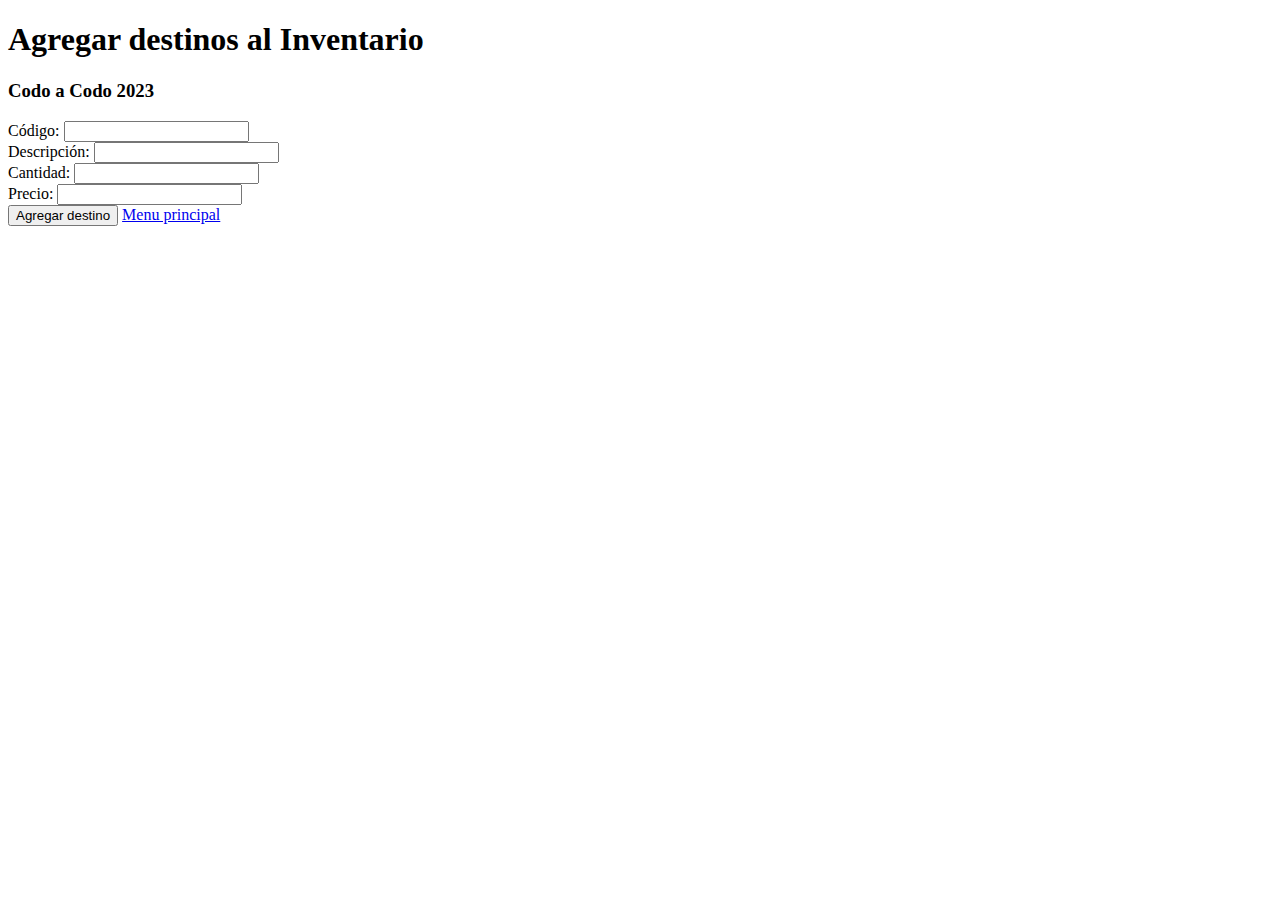
==== altas.html @ 28b6d03a "no agrega correctamente el destino en el formulario" ====
<!DOCTYPE html>
<html lang="en">

<head>
    <meta charset="UTF-8">
    <meta http-equiv="X-UA-Compatible" content="IE=edge">
    <meta name="viewport" content="width=device-width, initial-scale=1.0">
    <title>Agregar destino</title>
    <link rel="stylesheet" href="css/estilos.css">
</head>

<body>
    <h1>Agregar destinos al Inventario</h1>
    <h3>Codo a Codo 2023</h3>
    <form id="formulario">
        <label for="codigo">Código:</label>
        <input type="text" id="codigo" name="codigo" required><br>

        <label for="descripcion">Descripción:</label>
        <input type="text" id="descripcion" name="descripcion" required><br>

        <label for="cantidad">Cantidad:</label>
        <input type="number" id="cantidad" name="cantidad" required><br>

        <label for="precio">Precio:</label>
        <input type="number" step="0.01" id="precio" name="precio" required><br>

        <button type="submit">Agregar destino</button>
        <a href="index.html">Menu principal</a>
    </form>
    <script>
        const URL = "https://martirecalde.pythonanywhere.com/"
        // Capturamos el evento de envío del formulario
        document.getElementById('formulario').addEventListener('submit', function (event) {
            event.preventDefault() // Evitamos que se recargue la página

            // Obtenemos los valores del formulario
            var codigo = document.getElementById('codigo').value
            var descripcion = document.getElementById('descripcion').value
            var cantidad = document.getElementById('cantidad').value
            var precio = document.getElementById('precio').value

            // Creamos un objeto con los datos del destino
            var destino = {
                codigo: codigo,
                descripcion: descripcion,
                cantidad: cantidad,
                precio: precio
            }
            console.log(destino)
            // Realizamos la solicitud POST al servidor
            fetch(URL + 'destinos', {
                method: 'POST',
                headers: {
                    'Content-Type': 'application/json'
                },
                body: JSON.stringify(destino)
            })
                .then(function (response) {
                    if (response.ok) {
                        return response.json() // Parseamos la respuesta JSON
                    } else {
                        throw new Error('Error al agregar el destino.')
                    }
                })
                .then(function (data) {
                    alert('destino agregado correctamente.')
                    document.getElementById('codigo').value = ""
                    document.getElementById('descripcion').value = ""
                    document.getElementById('cantidad').value = ""
                    document.getElementById('precio').value = ""
                })
                .catch(function (error) {
                    console.log('Error:', error)
                    alert('Error al agregar el destino.')
                })
        })
    </script>
</body>

</html>
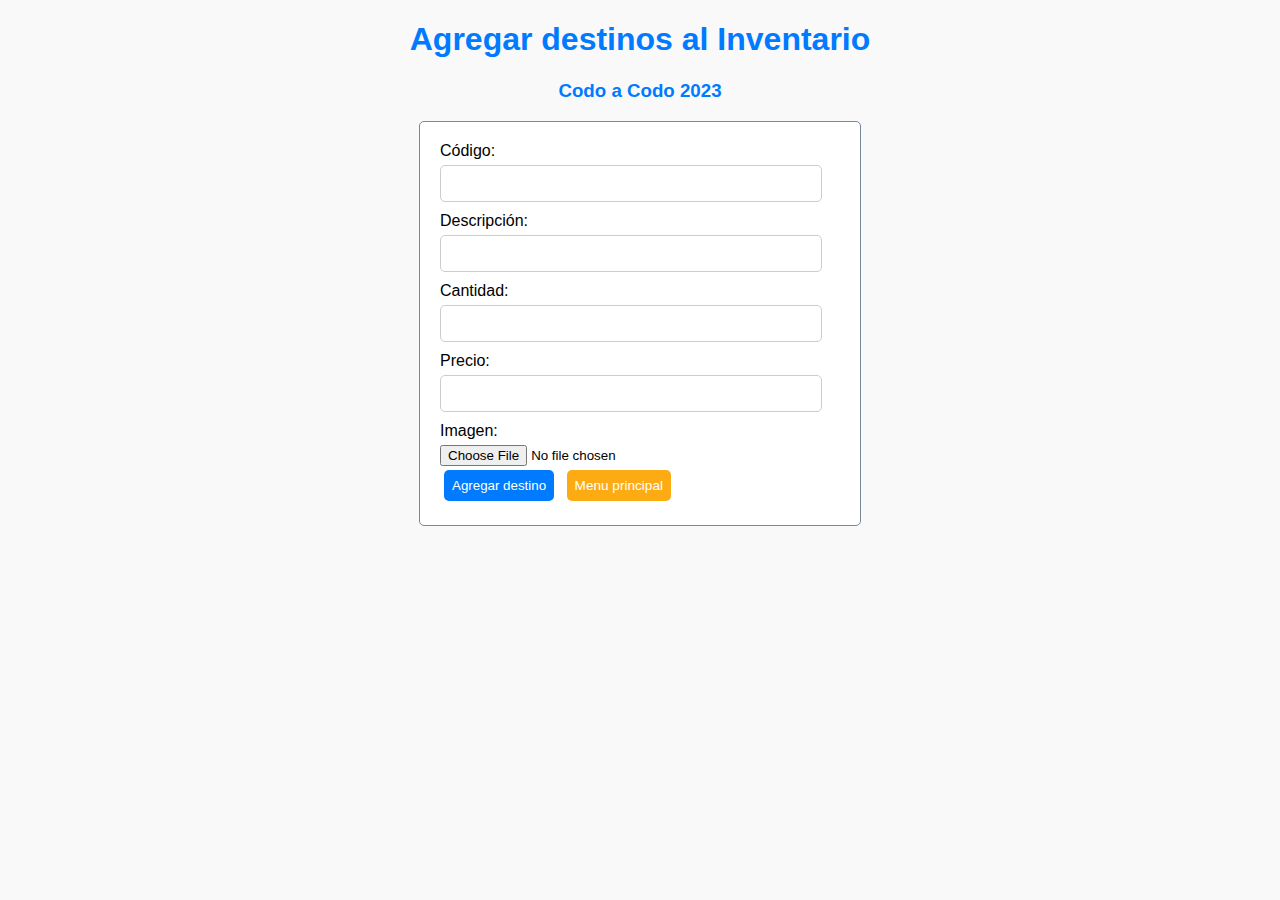
==== commit d13f3f1a: "agrega correctamente el destino en el formulario" ====
--- a/altas.html
+++ b/altas.html
@@ -1,12 +1,12 @@
 <!DOCTYPE html>
-<html lang="en">
+<html lang="es">
 
 <head>
     <meta charset="UTF-8">
     <meta http-equiv="X-UA-Compatible" content="IE=edge">
     <meta name="viewport" content="width=device-width, initial-scale=1.0">
     <title>Agregar destino</title>
-    <link rel="stylesheet" href="css/estilos.css">
+    <link rel="stylesheet" href="estilos.css">
 </head>
 
 <body>
@@ -25,6 +25,9 @@
         <label for="precio">Precio:</label>
         <input type="number" step="0.01" id="precio" name="precio" required><br>
 
+        <label for="imagen">Imagen:</label>
+        <input type="file" name="imagen" id="imagen"><br>
+
         <button type="submit">Agregar destino</button>
         <a href="index.html">Menu principal</a>
     </form>
@@ -33,19 +36,21 @@
         // Capturamos el evento de envío del formulario
         document.getElementById('formulario').addEventListener('submit', function (event) {
             event.preventDefault() // Evitamos que se recargue la página
-
+            
             // Obtenemos los valores del formulario
             var codigo = document.getElementById('codigo').value
             var descripcion = document.getElementById('descripcion').value
             var cantidad = document.getElementById('cantidad').value
             var precio = document.getElementById('precio').value
-
+            var imagen = document.getElementById('imagen').value
+            
             // Creamos un objeto con los datos del destino
             var destino = {
                 codigo: codigo,
                 descripcion: descripcion,
                 cantidad: cantidad,
-                precio: precio
+                precio: precio,
+                imagen: imagen
             }
             console.log(destino)
             // Realizamos la solicitud POST al servidor
@@ -60,7 +65,7 @@
                     if (response.ok) {
                         return response.json() // Parseamos la respuesta JSON
                     } else {
-                        throw new Error('Error al agregar el destino.')
+                        throw new Error('Error al agregar el destino 1.')
                     }
                 })
                 .then(function (data) {
@@ -69,6 +74,7 @@
                     document.getElementById('descripcion').value = ""
                     document.getElementById('cantidad').value = ""
                     document.getElementById('precio').value = ""
+                    document.getElementById('imagen').value = ""
                 })
                 .catch(function (error) {
                     console.log('Error:', error)
--- a/estilos.css
+++ b/estilos.css
@@ -0,0 +1,100 @@
+/* Estilos para todo el proyecto */
+body {
+    font-family: Arial, sans-serif;
+    background-color: #f9f9f9;
+}
+
+.contenedor-centrado {
+    display:flex;
+    width: 100%;
+    justify-content: center;
+}
+
+p {
+    font-family: 'Times New Roman', Times, serif;
+    background-color: #f9f9f9;
+    max-width: 400px;
+    margin: 0 auto;
+    padding: 20px;
+}
+
+h1, h2, h3, h4, h5, h6 {
+    text-align: center;
+    color: #007bff;
+}
+
+form {
+    max-width: 400px;
+    margin: 0 auto;
+    padding: 20px;
+    background-color: white;
+    border: 1px solid lightslategray;
+    border-radius: 5px;
+}
+
+table {
+    max-width: 90%;
+    margin: 0 auto;
+    padding: 20px;
+    background-color: white;
+    border: 1px solid lightslategray;
+    border-radius: 5px;
+}
+
+label {
+    display: block;
+    margin-bottom: 5px;
+}
+
+input[type="text"],
+input[type="number"],
+textarea {
+    width: 90%;
+    padding: 10px;
+    margin-bottom: 10px;
+    border: 1px solid #cccccc;
+    border-radius: 5px;
+}
+
+input[type="submit"] {
+    padding: 10px;
+    background-color: #007bff;
+    color: #ffffff;
+    border: none;
+    border-radius: 5px;
+    cursor: pointer;
+}
+
+input[type="submit"]:hover {
+    background-color: #0056b3;
+}
+
+button {
+    padding: 8px;
+    margin:4px;
+    background-color: #007bff;
+    color: #ffffff;
+    border: none;
+    border-radius: 5px;
+    cursor: pointer;
+}
+
+button:hover {
+    background-color: #0056b3;
+}
+
+a {
+    padding: 8px;
+    margin:4px;
+    background-color: #fdab13;
+    color: #ffffff;
+    border: none;
+    border-radius: 5px;
+    cursor: pointer;
+    text-decoration: none;
+    font-size: 85%;
+}
+
+a:hover {
+    background-color: #cd7b00;
+}
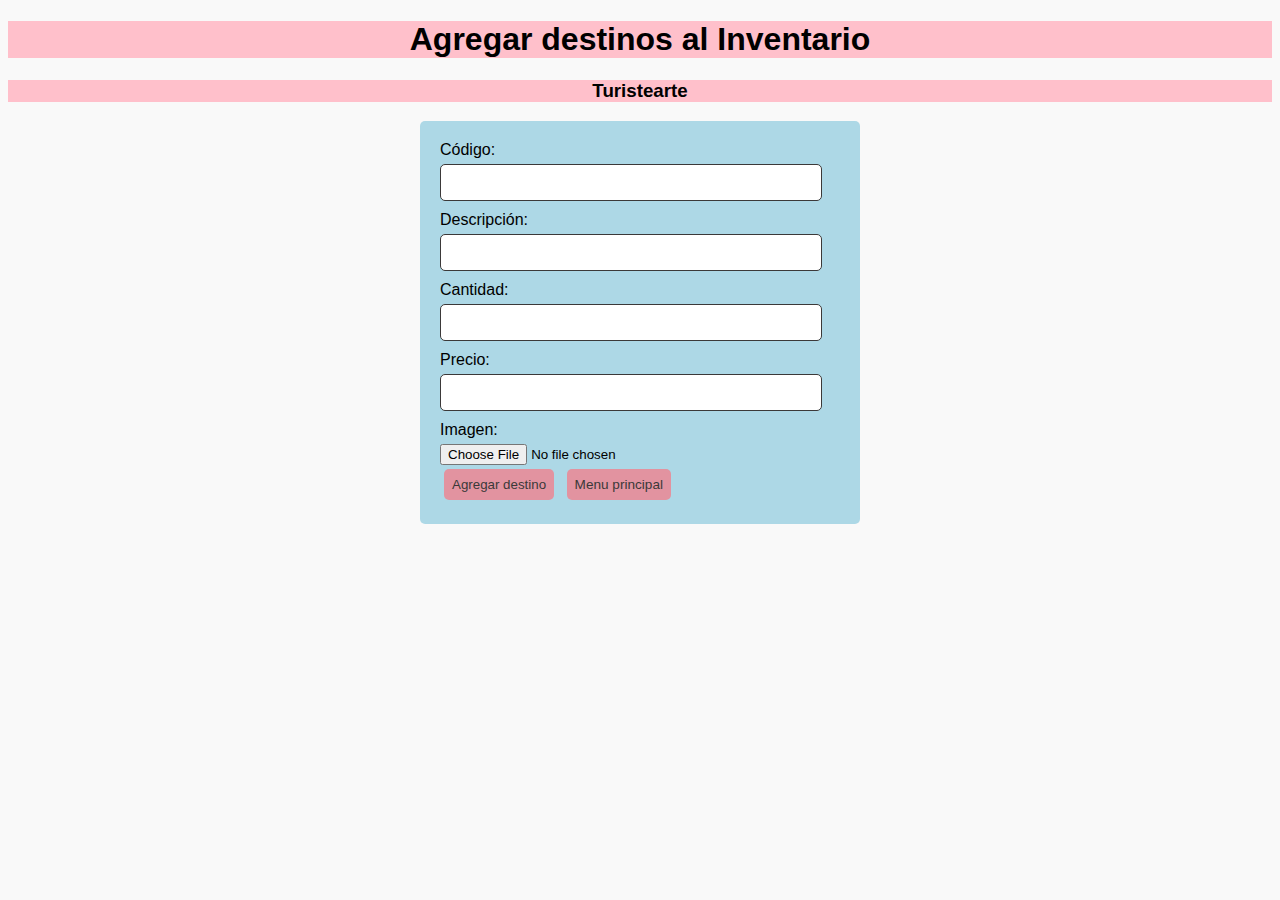
==== commit da888105: "diseño adaptado" ====
--- a/altas.html
+++ b/altas.html
@@ -5,13 +5,15 @@
     <meta charset="UTF-8">
     <meta http-equiv="X-UA-Compatible" content="IE=edge">
     <meta name="viewport" content="width=device-width, initial-scale=1.0">
+    <link rel="shortcut icon" href="logo/favicon-08.svg" type="image/x-icon">
+    <title>Turistearte</title>
     <title>Agregar destino</title>
     <link rel="stylesheet" href="estilos.css">
 </head>
 
 <body>
-    <h1>Agregar destinos al Inventario</h1>
-    <h3>Codo a Codo 2023</h3>
+    <h1 class="encabezado"> Agregar destinos al Inventario</h1>
+    <h3 class="encabezado">Turistearte</h3>
     <form id="formulario">
         <label for="codigo">Código:</label>
         <input type="text" id="codigo" name="codigo" required><br>
@@ -84,4 +86,4 @@
     </script>
 </body>
 
-</html>
+</html>--- a/estilos.css
+++ b/estilos.css
@@ -2,6 +2,18 @@
 body {
     font-family: Arial, sans-serif;
     background-color: #f9f9f9;
+}
+
+.logo{
+    display: block;
+    margin: auto
+}
+
+.encabezado {
+    display:flex;
+    width: 100%;
+    justify-content: center;
+    background-color: pink;
 }
 
 .contenedor-centrado {
@@ -12,7 +24,7 @@
 
 p {
     font-family: 'Times New Roman', Times, serif;
-    background-color: #f9f9f9;
+    background-color:  pink;;
     max-width: 400px;
     margin: 0 auto;
     padding: 20px;
@@ -20,15 +32,15 @@
 
 h1, h2, h3, h4, h5, h6 {
     text-align: center;
-    color: #007bff;
+    color: black;
 }
 
 form {
     max-width: 400px;
     margin: 0 auto;
     padding: 20px;
-    background-color: white;
-    border: 1px solid lightslategray;
+    background-color: lightblue;
+    border: 1px solid lightslatergb(59, 57, 57);
     border-radius: 5px;
 }
 
@@ -36,8 +48,8 @@
     max-width: 90%;
     margin: 0 auto;
     padding: 20px;
-    background-color: white;
-    border: 1px solid lightslategray;
+    background-color:  lightblue;
+    border: 1px solid #D3D57C;
     border-radius: 5px;
 }
 
@@ -46,48 +58,54 @@
     margin-bottom: 5px;
 }
 
+.imagen-destino {
+    width: 200px;
+    height: 150px;
+    object-fit: cover; /* Para ajustar la imagen al tamaño sin deformarla */
+}
+
 input[type="text"],
 input[type="number"],
 textarea {
     width: 90%;
     padding: 10px;
     margin-bottom: 10px;
-    border: 1px solid #cccccc;
+    border: 1px solid rgb(59, 57, 57);
     border-radius: 5px;
 }
 
 input[type="submit"] {
     padding: 10px;
-    background-color: #007bff;
-    color: #ffffff;
+    background-color: rgb(226, 147, 160);
+    color: white;
     border: none;
     border-radius: 5px;
     cursor: pointer;
 }
 
 input[type="submit"]:hover {
-    background-color: #0056b3;
+    background-color:rgb(226, 147, 160);
 }
 
 button {
     padding: 8px;
     margin:4px;
-    background-color: #007bff;
-    color: #ffffff;
+    background-color: rgb(226, 147, 160);
+    color: rgb(59, 57, 57);
     border: none;
     border-radius: 5px;
     cursor: pointer;
 }
 
 button:hover {
-    background-color: #0056b3;
+    background-color: #D3D57C;
 }
 
 a {
     padding: 8px;
     margin:4px;
-    background-color: #fdab13;
-    color: #ffffff;
+    background-color:rgb(226, 147, 160);
+    color: rgb(59, 57, 57);
     border: none;
     border-radius: 5px;
     cursor: pointer;
@@ -96,5 +114,5 @@
 }
 
 a:hover {
-    background-color: #cd7b00;
+    background-color: #D3D57C;
 }
